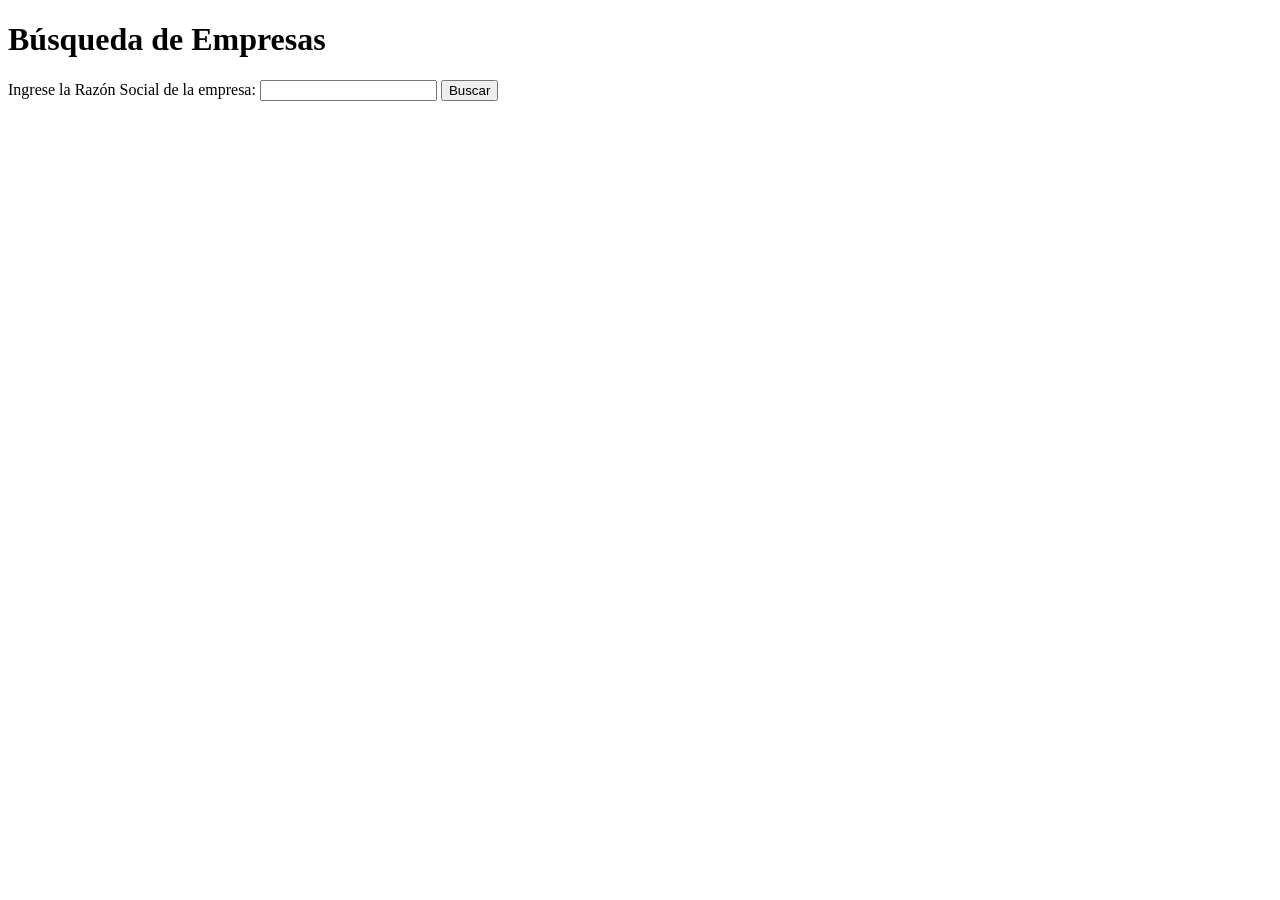
==== frontend/index.html @ caa7bf4c "primer commit" ====
<!DOCTYPE html>
<html lang="es">
<head>
    <meta charset="UTF-8">
    <meta name="viewport" content="width=device-width, initial-scale=1.0">
    <title>Búsqueda de Empresas</title>
    <link rel="stylesheet" href="/static/css/estilos.css">
    <script defer src="/static/js/script.js"></script>

</head>
<body>
    <h1>Búsqueda de Empresas</h1>
    <form id="searchForm">
        <label for="razon_social">Ingrese la Razón Social de la empresa:</label>
        <input type="text" id="razon_social" name="razon_social" required>
        <button type="submit">Buscar</button>
    </form>
    <div id="results"></div>
</body>
</html>
---- static/css/estilos.css ----
table {
    width: 100%;
    border-collapse: collapse;
    margin-top: 20px;
}
th, td {
    border: 1px solid #ddd;
    padding: 8px;
    text-align: left;
}
th {
    background-color: #f2f2f2;
}
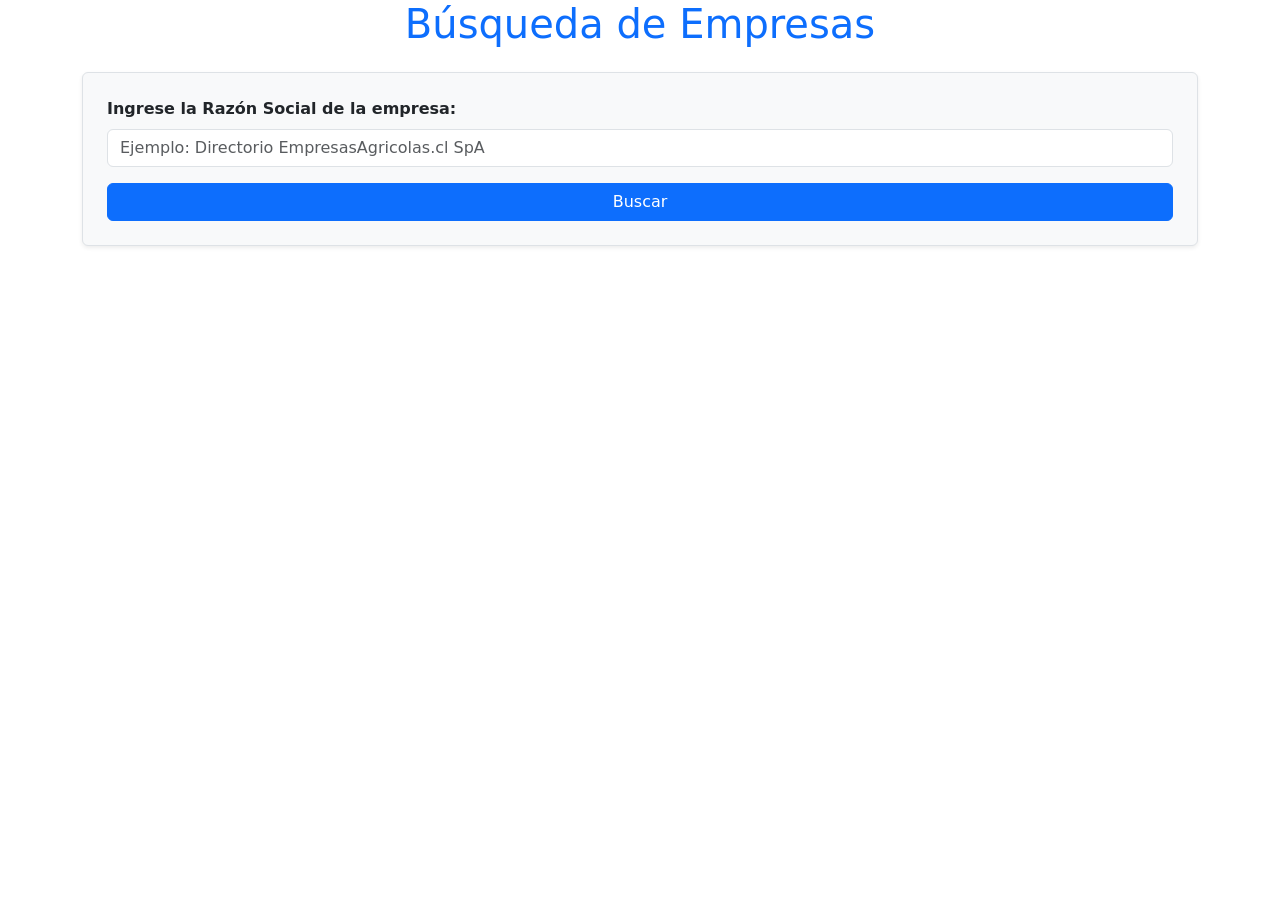
==== commit f375f24e: "Update index.html" ====
--- a/frontend/index.html
+++ b/frontend/index.html
@@ -6,15 +6,24 @@
     <title>Búsqueda de Empresas</title>
     <link rel="stylesheet" href="/static/css/estilos.css">
     <script defer src="/static/js/script.js"></script>
-
+    <!-- Bootstrap CSS -->
+    <link href="https://cdn.jsdelivr.net/npm/bootstrap@5.3.2/dist/css/bootstrap.min.css" rel="stylesheet">
 </head>
 <body>
-    <h1>Búsqueda de Empresas</h1>
-    <form id="searchForm">
-        <label for="razon_social">Ingrese la Razón Social de la empresa:</label>
-        <input type="text" id="razon_social" name="razon_social" required>
-        <button type="submit">Buscar</button>
-    </form>
-    <div id="results"></div>
+    <header>
+        <h1 id="titulo" style="text-align: center;" class="text-primary">Búsqueda de Empresas</h1>
+    </header>
+    <main class="container mt-4">
+        <form id="searchForm" class="p-4 border rounded shadow-sm bg-light">
+            <div class="mb-3">
+                <label for="razon_social" class="form-label fw-bold">Ingrese la Razón Social de la empresa:</label>
+                <input type="text" id="razon_social" name="razon_social" class="form-control" placeholder="Ejemplo: Directorio EmpresasAgricolas.cl SpA" required>
+            </div>
+            <button type="submit" class="btn btn-primary w-100">Buscar</button>
+        </form>
+        <div id="results" class="mt-4"></div>
+    </main>
+    <!-- Bootstrap JS -->
+    <script src="https://cdn.jsdelivr.net/npm/bootstrap@5.3.2/dist/js/bootstrap.bundle.min.js"></script>
 </body>
-</html>+</html>
